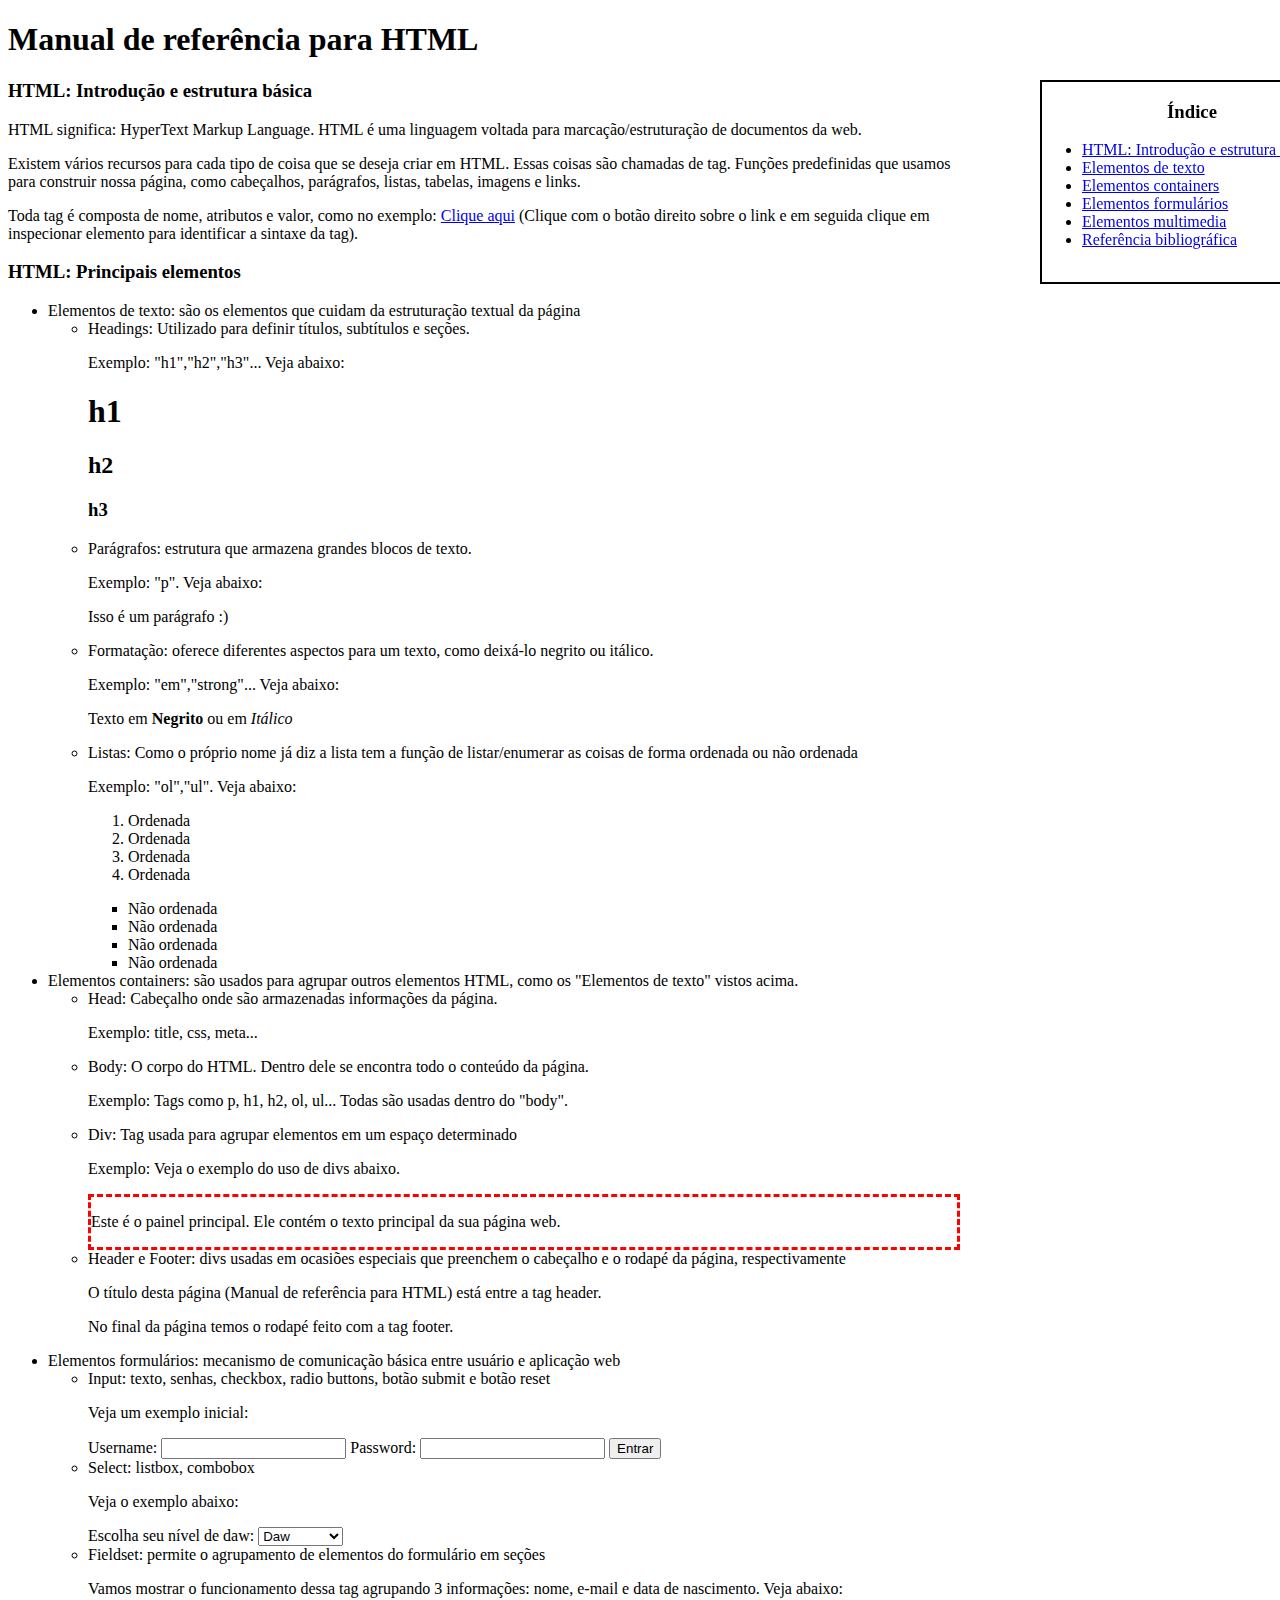
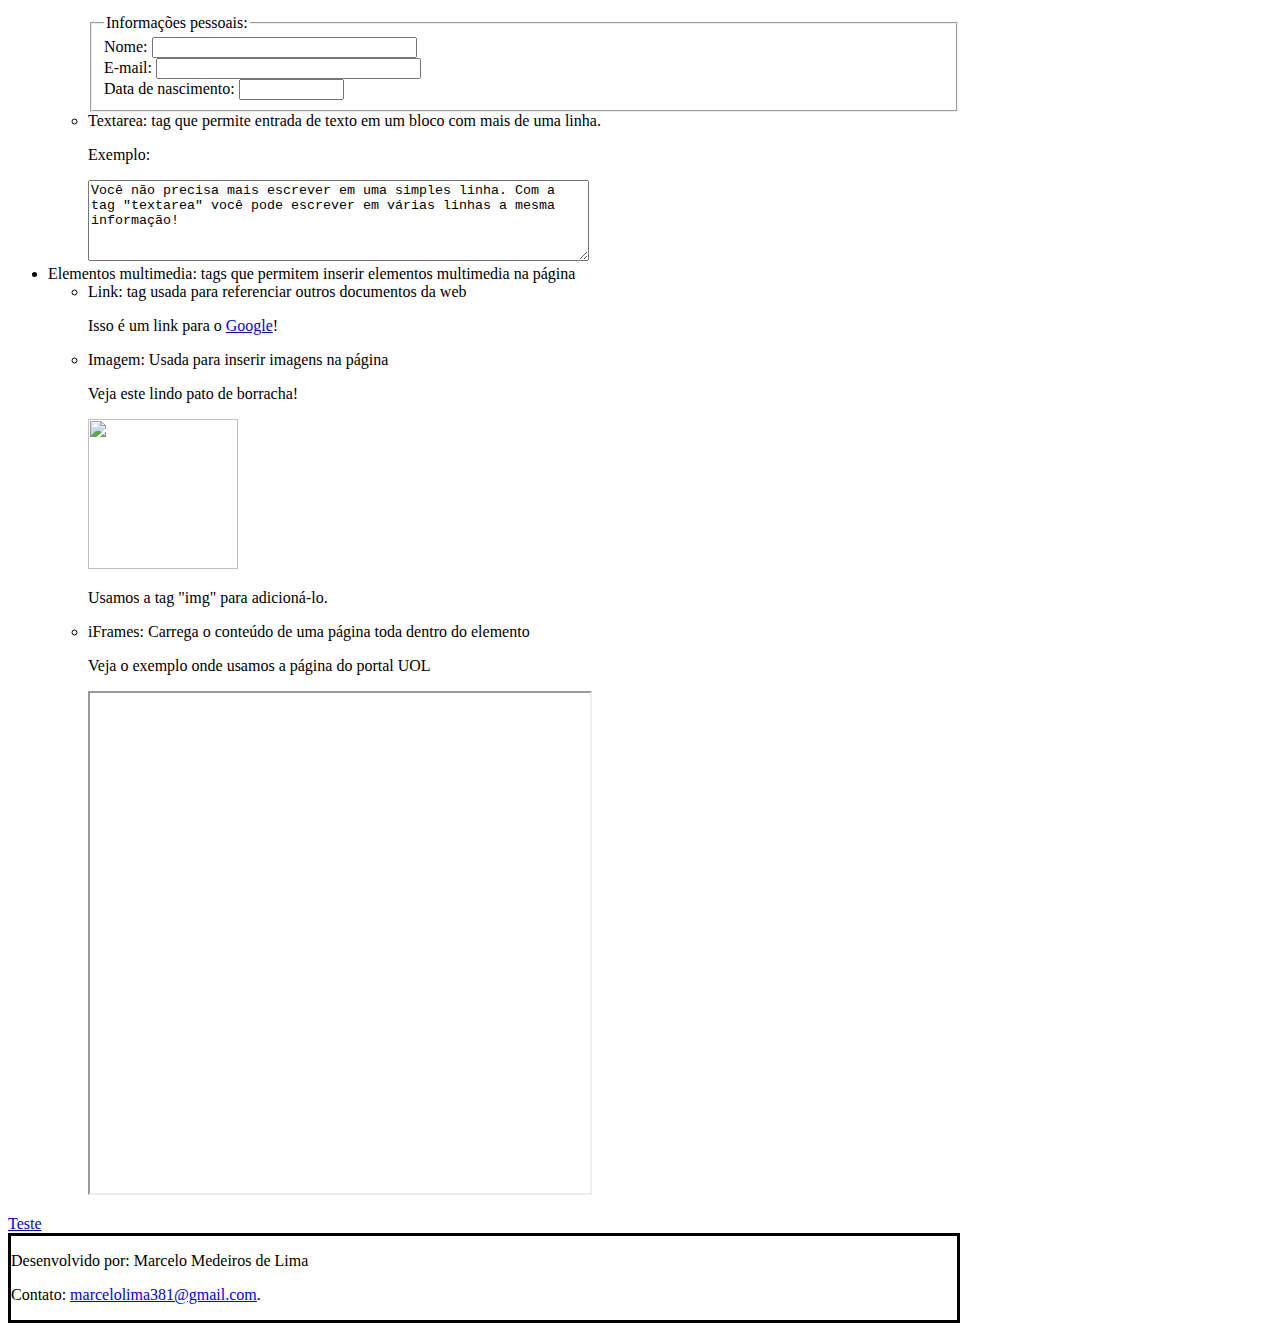
==== Aula 3 - EXE1.html @ 3d57c503 "Aula 3" ====
<!DOCTYPE html>
	<html>
		<head>
			<meta charset="utf-8">
			<link rel="stylesheet" type="text/css" href="stylesheet.css">
			<title>EXE1</title>
			<script type="text/javascript" src="http://ajax.googleapis.com/ajax/libs/jquery/1.5.2/jquery.min.js"></script>
			<script type="text/javascript">// <![CDATA[
			$(document).ready(function() {
			function filterPath(string) {
			return string
			.replace(/^\//,'')
			.replace(/(index|default).[a-zA-Z]{3,4}$/,'')
			.replace(/\/$/,'');
			}
			$('a[href*=#]').each(function() {
			if ( filterPath(location.pathname) == filterPath(this.pathname)
			&& location.hostname == this.hostname
			&& this.hash.replace(/#/,'') ) {
			var $targetId = $(this.hash), $targetAnchor = $('[name=' + this.hash.slice(1) +']');
			var $target = $targetId.length ? $targetId : $targetAnchor.length ? $targetAnchor : false;
			if ($target) {
			var targetOffset = $target.offset().top;
			$(this).click(function() {
			$('html, body').animate({scrollTop: targetOffset}, 1000);
			return false;
			});
			}
			}
			});
			});
				</script>
		</head>
		<body style="margin-right: 320px">
			<header>
				<h1>Manual de referência para HTML</h1>
			</header>
				<div style="border: 2px solid black; width: 300px; height:200px; text-align: left; position: fixed; left: 1040px;">
					<h3 id="tituloIndice">Índice</h3>
						<ul>
							<li><a class="indice" href="#intro">HTML: Introdução e estrutura básica</a></li>
							<li><a class="indice" href="#texto">Elementos de texto</a></li>
							<li><a class="indice" href="#container">Elementos containers</a></li>
							<li><a class="indice" href="#forms">Elementos formulários</a></li>
							<li><a class="indice" href="#multimedia">Elementos multimedia</a></li>
							<li><a class="indice" href="#bibliografica">Referência bibliográfica</a></li>
						</ul>
				</div>
				<h3><a name="intro"/>HTML: Introdução e estrutura básica</h3>
					<p>HTML significa: HyperText Markup Language. HTML é uma linguagem voltada para marcação/estruturação de documentos da web.</p>
					<p>Existem vários recursos para cada tipo de coisa que se deseja criar em HTML. Essas coisas são chamadas de tag. Funções predefinidas que usamos para construir nossa página, como cabeçalhos, parágrafos, listas, tabelas, imagens e links.</p>
					<p>Toda tag é composta de nome, atributos e valor, como no exemplo: <a href="http://www.google.com" target="_blank">Clique aqui</a> (Clique com o botão direito sobre o link e em seguida clique em inspecionar elemento para identificar a sintaxe da tag).</p>

				<h3>HTML: Principais elementos</h3>
					<ul>
						<li><a name="texto"/>Elementos de texto: são os elementos que cuidam da estruturação textual da página</li>
						<ul>
							<li>Headings: Utilizado para definir títulos, subtítulos e seções.</li>
								<p>Exemplo: "h1","h2","h3"... Veja abaixo:</p>
									<h1>h1</h1>
									<h2>h2</h2>
									<h3>h3</h3>
							<li>Parágrafos: estrutura que armazena grandes blocos de texto.</li>
								<p>Exemplo: "p". Veja abaixo:</p>
									<p>Isso é um parágrafo :)</p>
							<li>Formatação: oferece diferentes aspectos para um texto, como deixá-lo negrito ou itálico.</li>
								<p>Exemplo: "em","strong"... Veja abaixo:</p>
									<p>Texto em <strong>Negrito</strong> ou em <em>Itálico</em></p>
							<li>Listas: Como o próprio nome já diz a lista tem a função de listar/enumerar as coisas de forma ordenada ou não ordenada</li>
								<p>Exemplo: "ol","ul". Veja abaixo:</p>
									<ol>
										<li>Ordenada</li>
										<li>Ordenada</li>
										<li>Ordenada</li>
										<li>Ordenada</li>
									</ol>
									<p></p>
									<ul>
										<li>Não ordenada</li>
										<li>Não ordenada</li>
										<li>Não ordenada</li>
										<li>Não ordenada</li>
									</ul>			
						</ul>
						<li><a name="container"/>Elementos containers: são usados para agrupar outros elementos HTML, como os "Elementos de texto" vistos acima.</li>
						<ul>
							<li>Head: Cabeçalho onde são armazenadas informações da página.</li>
								<p>Exemplo: title, css, meta...</p>
							<li>Body: O corpo do HTML. Dentro dele se encontra todo o conteúdo da página.</li>
								<p>Exemplo: Tags como p, h1, h2, ol, ul... Todas são usadas dentro do "body".</p>
							<li>Div: Tag usada para agrupar elementos em um espaço determinado</li>
								<p>Exemplo: Veja o exemplo do uso de divs abaixo.</p>
								<div style="border: 3px dashed red">  
									<p>Este é o painel principal. Ele contém o  texto principal da sua página web.</p> 
								</div>
								
							<li>Header e Footer: divs usadas em ocasiões especiais que preenchem o cabeçalho e o rodapé da página, respectivamente</li>
								<p>O título desta página (Manual de referência para HTML) está entre a tag header.</p>
								<p>No final da página temos o rodapé feito com a tag footer.</p>
								
						</ul>
						<li><a name="forms"/>Elementos formulários: mecanismo de comunicação básica entre usuário e aplicação web</li>
						<ul>
							
							<li>Input: texto, senhas, checkbox, radio buttons, botão submit e botão reset</li>
								<p>Veja um exemplo inicial:</p>
								<form>  
								Username: <input type="text" name="Login"/>   
								Password: <input type="password" name="Senha"/>   
									  	  <input type="submit" value="Entrar"/>
								</form>
							<li>Select: listbox, combobox</li>
								<p>Veja o exemplo abaixo:</p>
								<form>  
								Escolha seu nível de daw: <select name="cars"> 
													<option value="daw">Daw</option>
													<option value="sdaw">Semi-daw</option>
													<option value="kank">Kank</option>   
													<option value="skank">Semi-kank</option> 
												 </select> 
							 	</form>
						 	<li>Fieldset: permite o agrupamento de elementos do formulário em seções</li>
					 			<p>Vamos mostrar o funcionamento dessa tag agrupando 3 informações: nome, e-mail e data de nascimento. Veja abaixo:</p>
					 			<form> 
					 				<fieldset>  
						 				<legend>Informações pessoais:</legend>  
						 				Nome: <input type="text" size="30"><br>  
						 				E-mail: <input type="text" size="30"><br>  
						 				Data de nascimento: <input type="text" size="10"> 
					 				</fieldset> 
				 				</form>
			 				<li>Textarea: tag que permite entrada de texto em um bloco com mais de uma linha.</li>
			 					<p>Exemplo:</p>
			 					<textarea rows="5" cols="60">Você não precisa mais escrever em uma simples linha. Com a tag "textarea" você pode escrever em várias linhas a mesma informação!</textarea>

						</ul>
						<li><a name="multimedia"/>Elementos multimedia: tags que permitem inserir elementos multimedia na página</li>
						<ul>
							<li>Link: tag usada para referenciar outros documentos da web</li>
								<p>Isso é um link para o <a href="http://google.com" target="_blank">Google</a>!</p>
							<li>Imagem: Usada para inserir imagens na página</li>
								<p>Veja este lindo pato de borracha!</p>
								<img style="width: 150px; height: 150px" src="http://caputconsultoria.com.br/site_temp/wp-content/uploads/2013/10/sindrome-pato.jpg"/>
								<p>Usamos a tag "img" para adicioná-lo.</p>
							<li>iFrames: Carrega o conteúdo de uma página toda dentro do elemento</li>
								<p>Veja o exemplo onde usamos a página do portal UOL</p>
								<iframe style="width: 500px; height: 500px" src="http://www.uol.com.br"></iframe>
						</ul>
					</ul>
					<a href="#intro">Teste</a>
					<footer style="border: 3px solid black"><a name="bibliografica"/> 
						<p>Desenvolvido por: Marcelo Medeiros de Lima</p>  
						<p>Contato:   
							<a href="mailto:marcelolima381@gmail.com">marcelolima381@gmail.com</a>.  
						</p>
					</footer>
		</body>
	</html>
---- stylesheet.css ----
a:visited {
	color: #0000EE;
}

#tituloIndice {
	text-align: center;
}
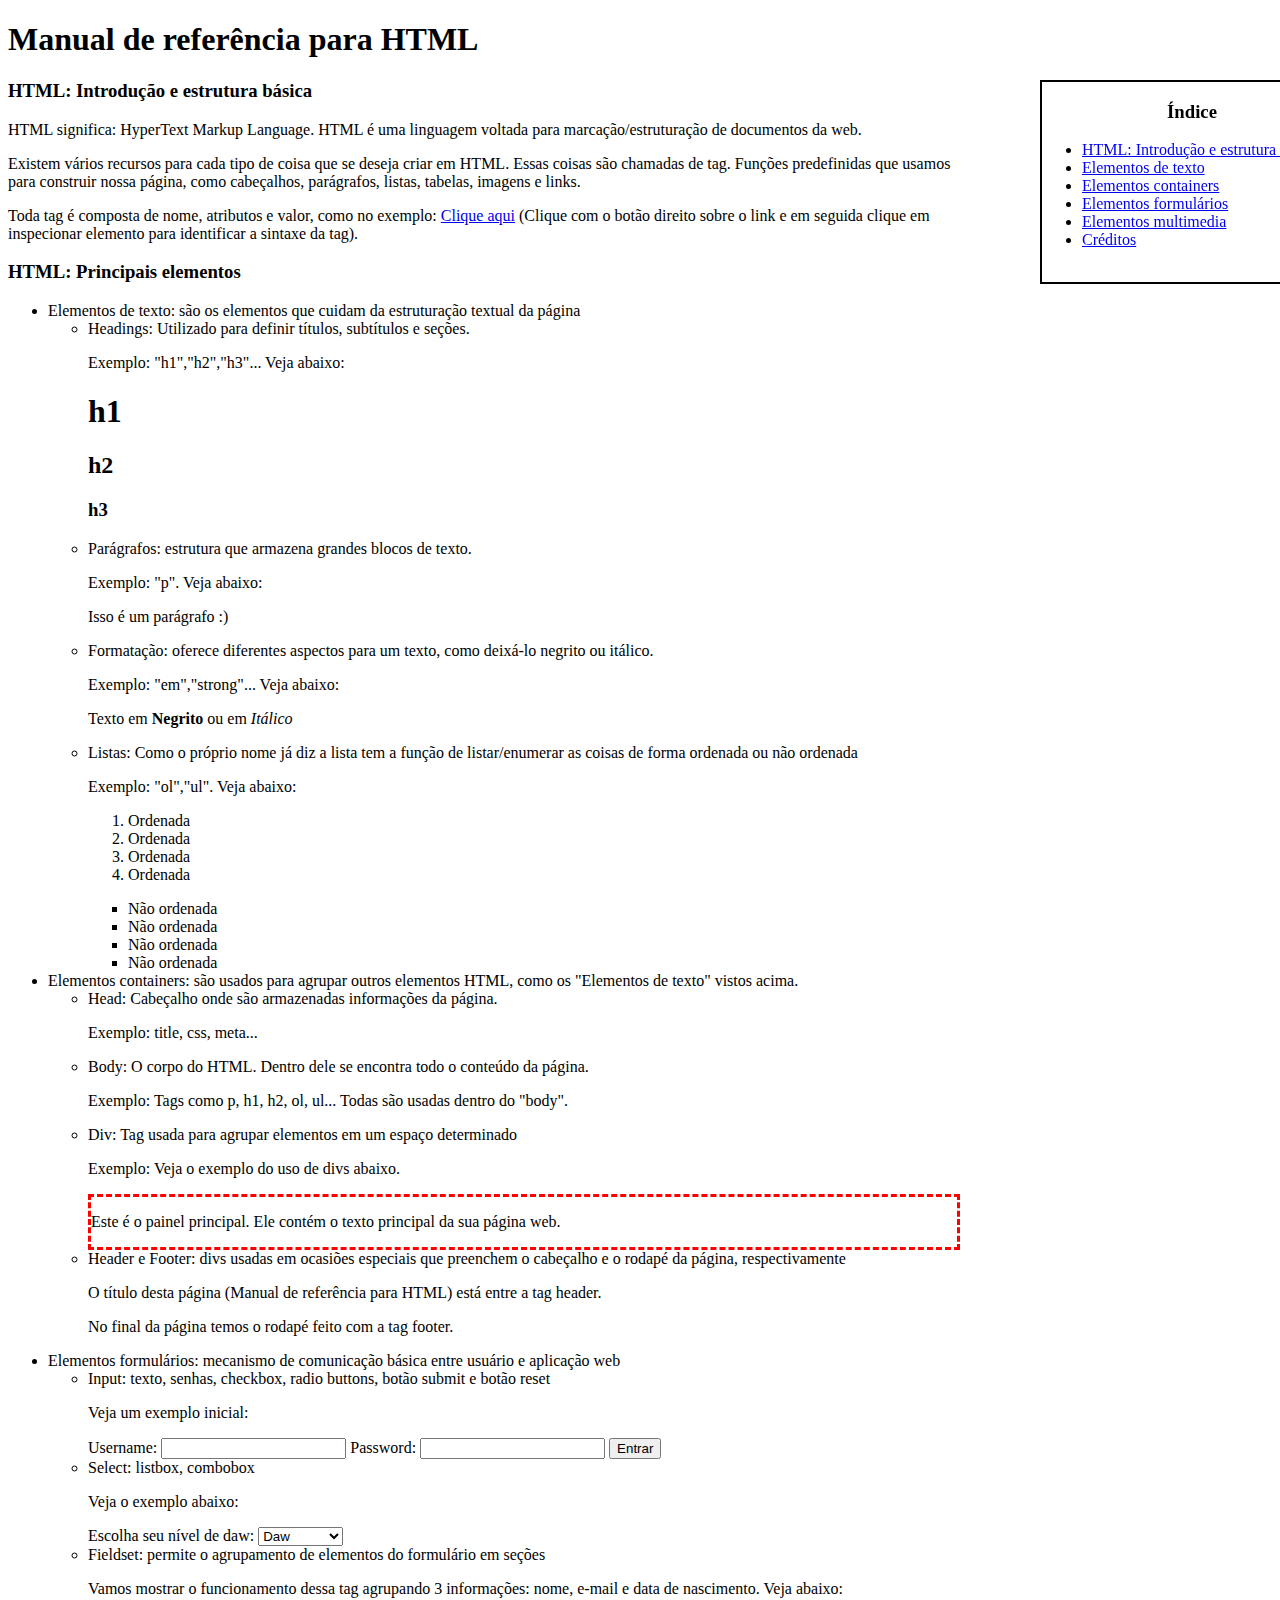
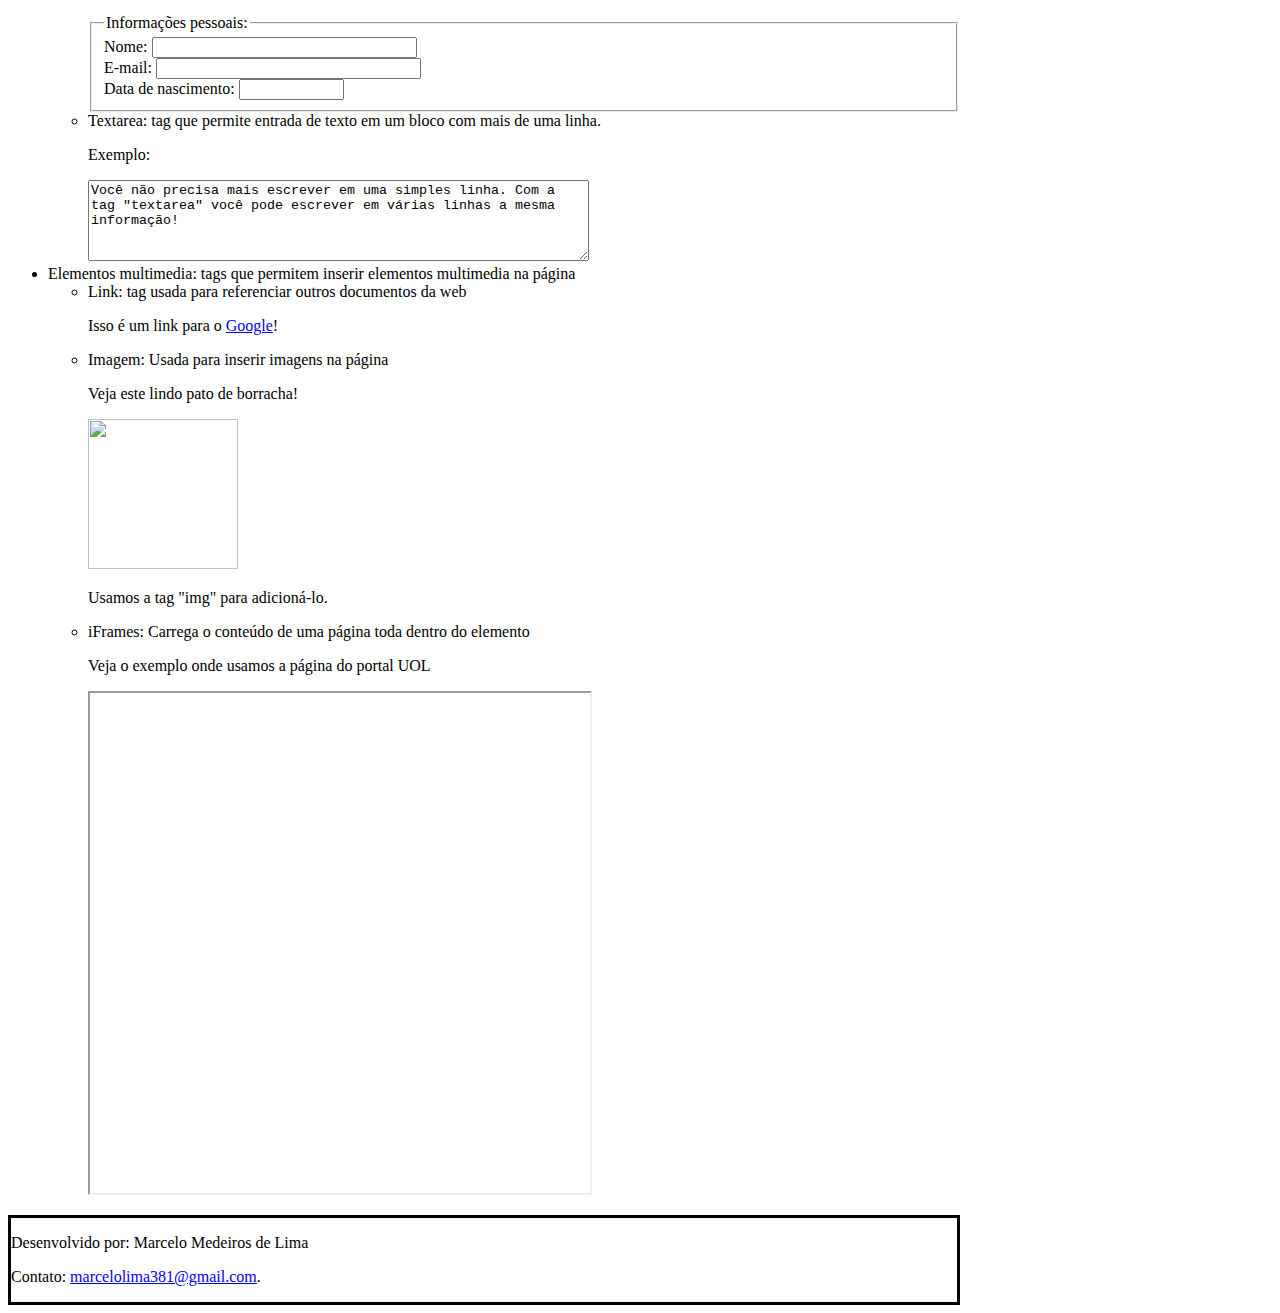
==== commit ed8a151b: "Update Aula 3 - EXE1.html" ====
--- a/Aula 3 - EXE1.html
+++ b/Aula 3 - EXE1.html
@@ -43,7 +43,7 @@
 							<li><a class="indice" href="#container">Elementos containers</a></li>
 							<li><a class="indice" href="#forms">Elementos formulários</a></li>
 							<li><a class="indice" href="#multimedia">Elementos multimedia</a></li>
-							<li><a class="indice" href="#bibliografica">Referência bibliográfica</a></li>
+							<li><a class="indice" href="#bibliografica">Créditos</a></li>
 						</ul>
 				</div>
 				<h3><a name="intro"/>HTML: Introdução e estrutura básica</h3>
@@ -147,7 +147,7 @@
 								<iframe style="width: 500px; height: 500px" src="http://www.uol.com.br"></iframe>
 						</ul>
 					</ul>
-					<a href="#intro">Teste</a>
+					<!--<a href="#intro">Teste</a>-->
 					<footer style="border: 3px solid black"><a name="bibliografica"/> 
 						<p>Desenvolvido por: Marcelo Medeiros de Lima</p>  
 						<p>Contato:   
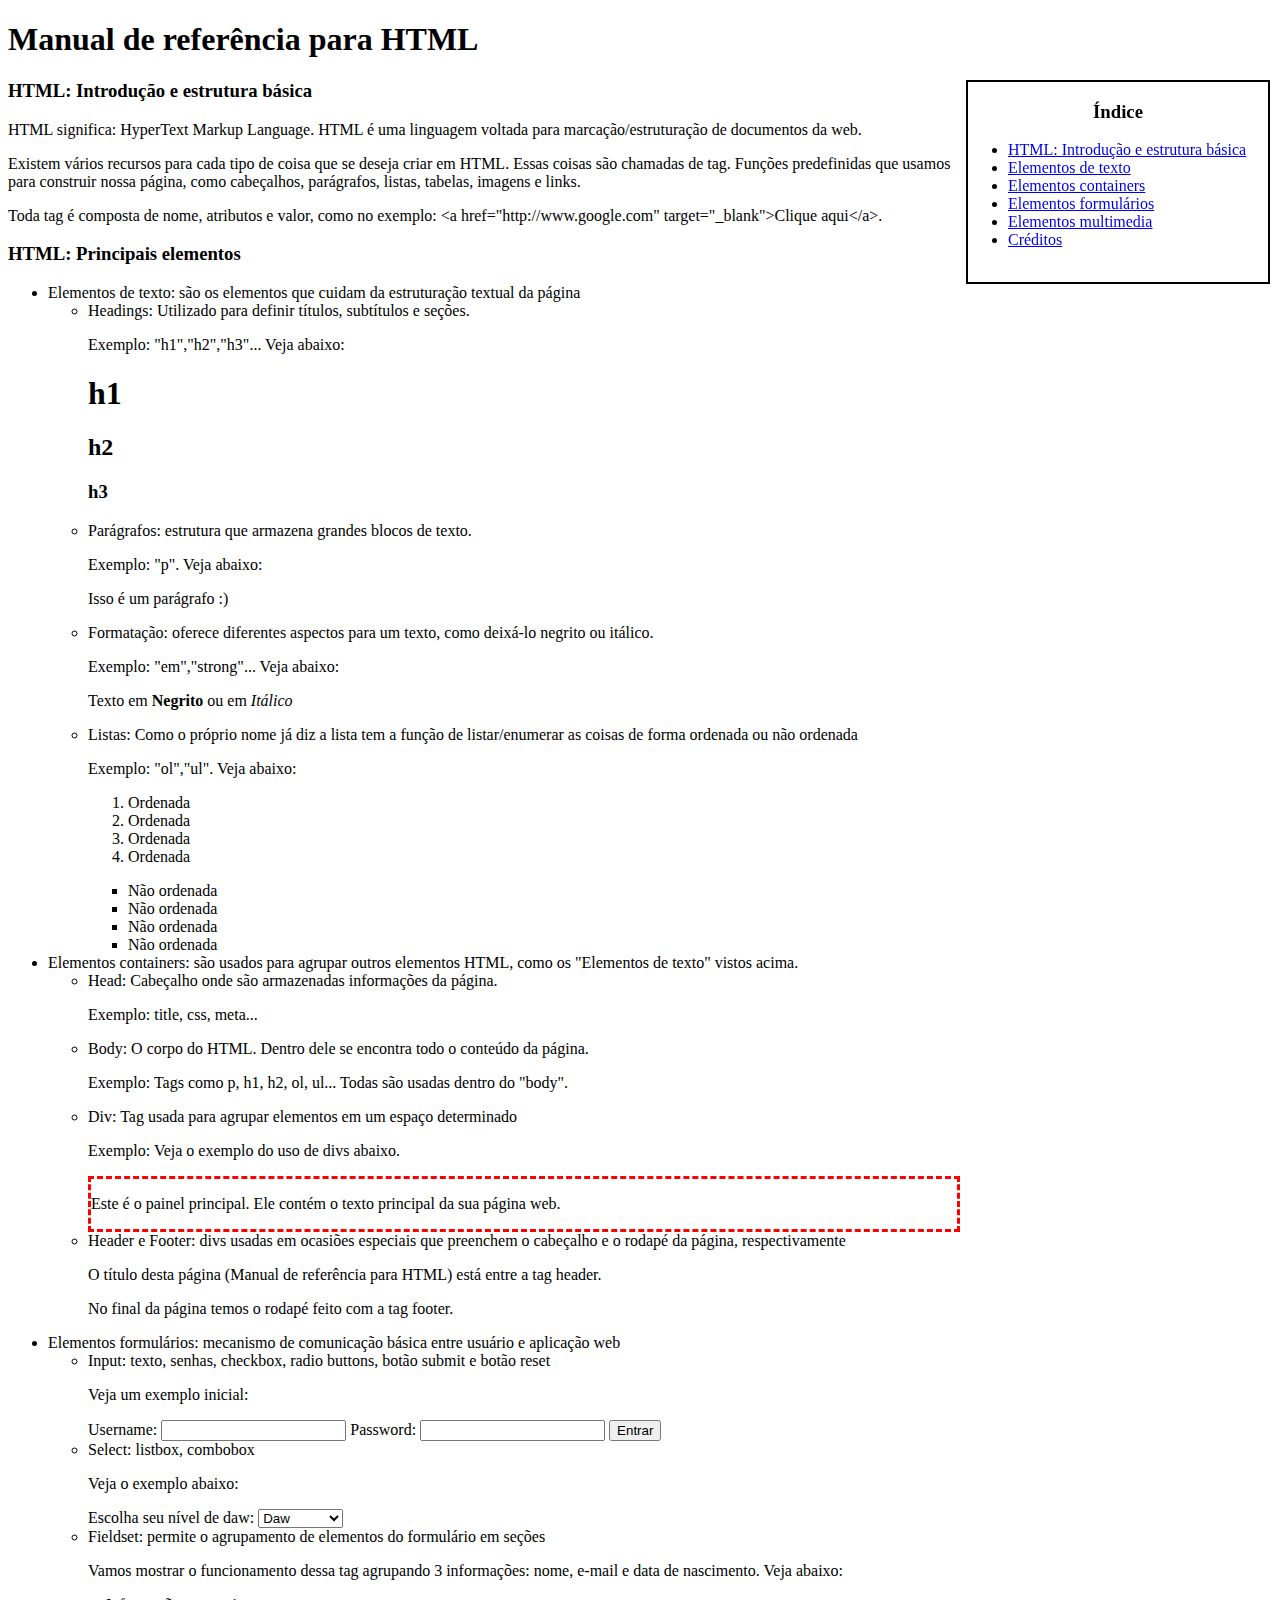
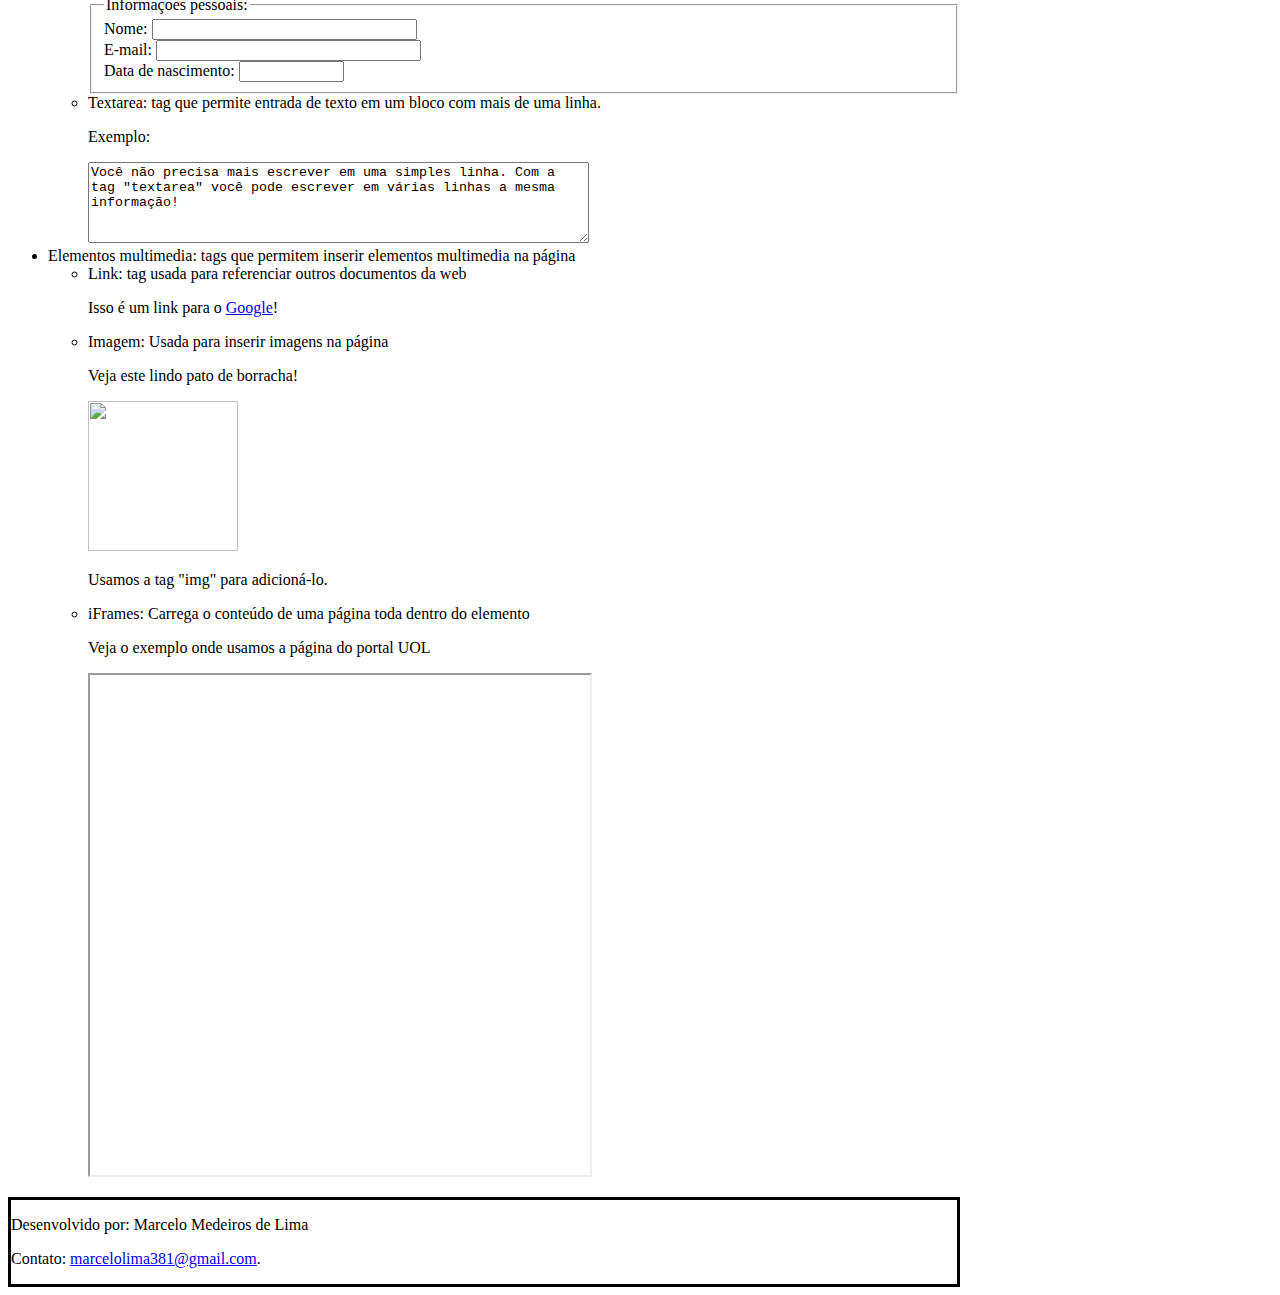
==== commit 2e97c063: "Aula 3" ====
--- a/Aula 3 - EXE1.html
+++ b/Aula 3 - EXE1.html
@@ -7,27 +7,27 @@
 			<script type="text/javascript" src="http://ajax.googleapis.com/ajax/libs/jquery/1.5.2/jquery.min.js"></script>
 			<script type="text/javascript">// <![CDATA[
 			$(document).ready(function() {
-			function filterPath(string) {
-			return string
-			.replace(/^\//,'')
-			.replace(/(index|default).[a-zA-Z]{3,4}$/,'')
-			.replace(/\/$/,'');
-			}
-			$('a[href*=#]').each(function() {
-			if ( filterPath(location.pathname) == filterPath(this.pathname)
-			&& location.hostname == this.hostname
-			&& this.hash.replace(/#/,'') ) {
-			var $targetId = $(this.hash), $targetAnchor = $('[name=' + this.hash.slice(1) +']');
-			var $target = $targetId.length ? $targetId : $targetAnchor.length ? $targetAnchor : false;
-			if ($target) {
-			var targetOffset = $target.offset().top;
-			$(this).click(function() {
-			$('html, body').animate({scrollTop: targetOffset}, 1000);
-			return false;
-			});
-			}
-			}
-			});
+				function filterPath(string) {
+				return string
+				.replace(/^\//,'')
+				.replace(/(index|default).[a-zA-Z]{3,4}$/,'')
+				.replace(/\/$/,'');
+				}
+				$('a[href*=#]').each(function() {
+					if ( filterPath(location.pathname) == filterPath(this.pathname)
+					&& location.hostname == this.hostname
+					&& this.hash.replace(/#/,'') ) {
+						var $targetId = $(this.hash), $targetAnchor = $('[name=' + this.hash.slice(1) +']');
+						var $target = $targetId.length ? $targetId : $targetAnchor.length ? $targetAnchor : false;
+						if ($target) {
+							var targetOffset = $target.offset().top;
+							$(this).click(function() {
+								$('html, body').animate({scrollTop: targetOffset}, 1000);
+								return false;
+							});
+						}
+					}
+				});
 			});
 				</script>
 		</head>
@@ -35,7 +35,7 @@
 			<header>
 				<h1>Manual de referência para HTML</h1>
 			</header>
-				<div style="border: 2px solid black; width: 300px; height:200px; text-align: left; position: fixed; left: 1040px;">
+				<div style="border: 2px solid black; width: 300px; height:200px; text-align: left; position: fixed; right: 10px;">
 					<h3 id="tituloIndice">Índice</h3>
 						<ul>
 							<li><a class="indice" href="#intro">HTML: Introdução e estrutura básica</a></li>
@@ -49,7 +49,7 @@
 				<h3><a name="intro"/>HTML: Introdução e estrutura básica</h3>
 					<p>HTML significa: HyperText Markup Language. HTML é uma linguagem voltada para marcação/estruturação de documentos da web.</p>
 					<p>Existem vários recursos para cada tipo de coisa que se deseja criar em HTML. Essas coisas são chamadas de tag. Funções predefinidas que usamos para construir nossa página, como cabeçalhos, parágrafos, listas, tabelas, imagens e links.</p>
-					<p>Toda tag é composta de nome, atributos e valor, como no exemplo: <a href="http://www.google.com" target="_blank">Clique aqui</a> (Clique com o botão direito sobre o link e em seguida clique em inspecionar elemento para identificar a sintaxe da tag).</p>
+					<p>Toda tag é composta de nome, atributos e valor, como no exemplo: &lta href="http://www.google.com" target="_blank"&gtClique aqui&lt/a&gt.</p>
 
 				<h3>HTML: Principais elementos</h3>
 					<ul>
@@ -80,7 +80,7 @@
 										<li>Não ordenada</li>
 										<li>Não ordenada</li>
 										<li>Não ordenada</li>
-									</ul>			
+									</ul>
 						</ul>
 						<li><a name="container"/>Elementos containers: são usados para agrupar outros elementos HTML, como os "Elementos de texto" vistos acima.</li>
 						<ul>
@@ -90,44 +90,44 @@
 								<p>Exemplo: Tags como p, h1, h2, ol, ul... Todas são usadas dentro do "body".</p>
 							<li>Div: Tag usada para agrupar elementos em um espaço determinado</li>
 								<p>Exemplo: Veja o exemplo do uso de divs abaixo.</p>
-								<div style="border: 3px dashed red">  
-									<p>Este é o painel principal. Ele contém o  texto principal da sua página web.</p> 
+								<div style="border: 3px dashed red">
+									<p>Este é o painel principal. Ele contém o  texto principal da sua página web.</p>
 								</div>
-								
+
 							<li>Header e Footer: divs usadas em ocasiões especiais que preenchem o cabeçalho e o rodapé da página, respectivamente</li>
 								<p>O título desta página (Manual de referência para HTML) está entre a tag header.</p>
 								<p>No final da página temos o rodapé feito com a tag footer.</p>
-								
+
 						</ul>
 						<li><a name="forms"/>Elementos formulários: mecanismo de comunicação básica entre usuário e aplicação web</li>
 						<ul>
-							
+
 							<li>Input: texto, senhas, checkbox, radio buttons, botão submit e botão reset</li>
 								<p>Veja um exemplo inicial:</p>
-								<form>  
-								Username: <input type="text" name="Login"/>   
-								Password: <input type="password" name="Senha"/>   
+								<form>
+								Username: <input type="text" name="Login"/>
+								Password: <input type="password" name="Senha"/>
 									  	  <input type="submit" value="Entrar"/>
 								</form>
 							<li>Select: listbox, combobox</li>
 								<p>Veja o exemplo abaixo:</p>
-								<form>  
-								Escolha seu nível de daw: <select name="cars"> 
+								<form>
+								Escolha seu nível de daw: <select name="cars">
 													<option value="daw">Daw</option>
 													<option value="sdaw">Semi-daw</option>
-													<option value="kank">Kank</option>   
-													<option value="skank">Semi-kank</option> 
-												 </select> 
+													<option value="kank">Kank</option>
+													<option value="skank">Semi-kank</option>
+												 </select>
 							 	</form>
 						 	<li>Fieldset: permite o agrupamento de elementos do formulário em seções</li>
 					 			<p>Vamos mostrar o funcionamento dessa tag agrupando 3 informações: nome, e-mail e data de nascimento. Veja abaixo:</p>
-					 			<form> 
-					 				<fieldset>  
-						 				<legend>Informações pessoais:</legend>  
-						 				Nome: <input type="text" size="30"><br>  
-						 				E-mail: <input type="text" size="30"><br>  
-						 				Data de nascimento: <input type="text" size="10"> 
-					 				</fieldset> 
+					 			<form>
+					 				<fieldset>
+						 				<legend>Informações pessoais:</legend>
+						 				Nome: <input type="text" size="30"><br>
+						 				E-mail: <input type="text" size="30"><br>
+						 				Data de nascimento: <input type="text" size="10">
+					 				</fieldset>
 				 				</form>
 			 				<li>Textarea: tag que permite entrada de texto em um bloco com mais de uma linha.</li>
 			 					<p>Exemplo:</p>
@@ -148,10 +148,10 @@
 						</ul>
 					</ul>
 					<!--<a href="#intro">Teste</a>-->
-					<footer style="border: 3px solid black"><a name="bibliografica"/> 
-						<p>Desenvolvido por: Marcelo Medeiros de Lima</p>  
-						<p>Contato:   
-							<a href="mailto:marcelolima381@gmail.com">marcelolima381@gmail.com</a>.  
+					<footer style="border: 3px solid black"><a name="bibliografica"/>
+						<p>Desenvolvido por: Marcelo Medeiros de Lima</p>
+						<p>Contato:
+							<a href="mailto:marcelolima381@gmail.com">marcelolima381@gmail.com</a>.
 						</p>
 					</footer>
 		</body>
